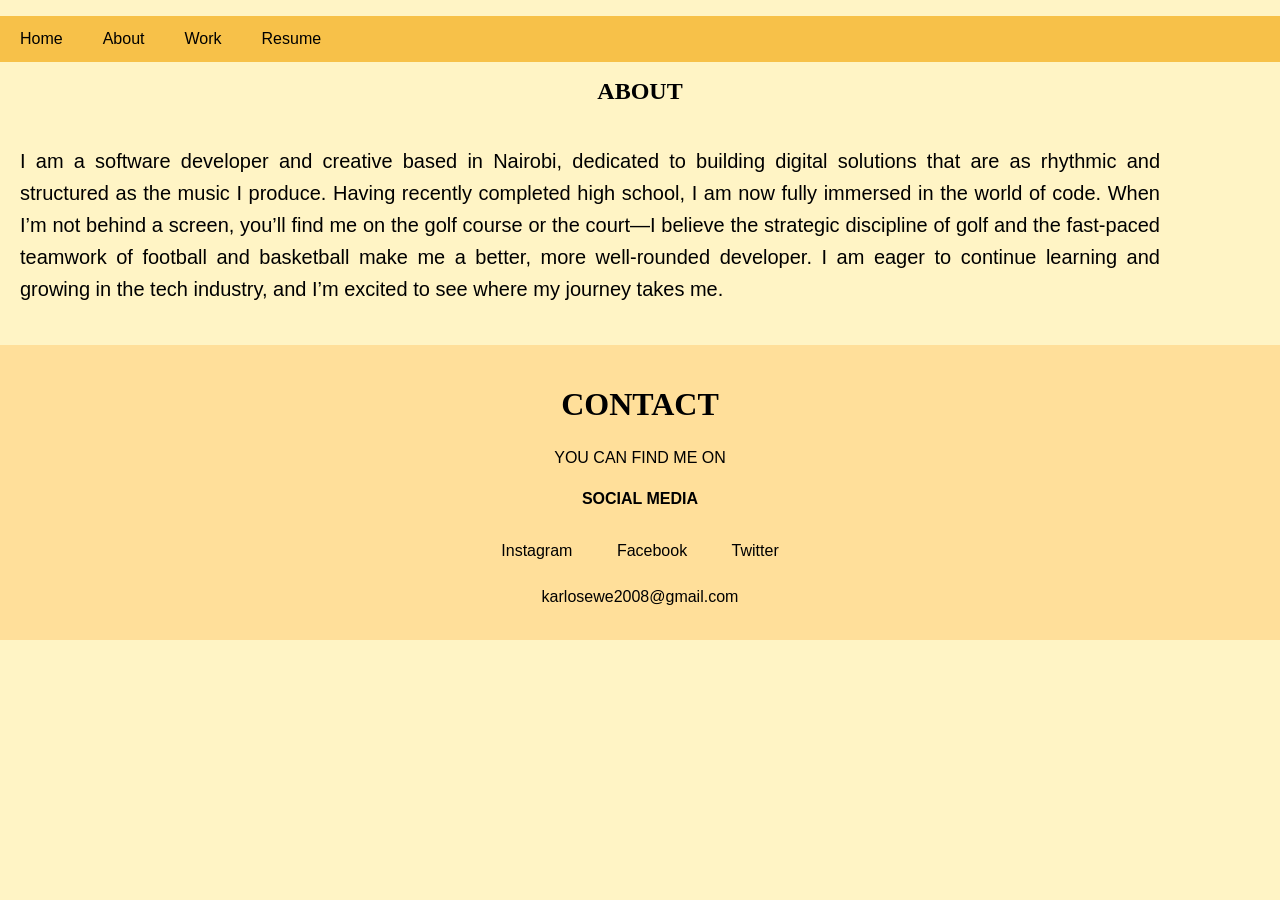
==== about.html @ adbaa58d "first commit" ====
<!doctype html>
<html lang="en">
  <head>
    <meta charset="UTF-8" />
    <meta name="viewport" content="width=device-width, initial-scale=1.0" />
    <title>ABOUT ME</title>
    <link rel="stylesheet" href="style.css" />
  </head>
  <body>
    <nav class="navbar">
      <ul>
        <li><a href="index.html">Home</a></li>
        <li><a href="about.html">About</a></li>
        <li><a href="work.html">Work</a></li>
        <li><a href="resume.html">Resume</a></li>
      </ul>
    </nav>
    <article class="profile">
      <h1>ABOUT</h1>
      <p
        align="center"
        style="
          margin: left 100px;
          margin-right: 100px;
          padding: 20px;
          font-size: 20px;
        "
      >
        I am a software developer and creative based in Nairobi, dedicated to
        building digital solutions that are as rhythmic and structured as the
        music I produce. Having recently completed high school, I am now fully
        immersed in the world of code. When I’m not behind a screen, you’ll find
        me on the golf course or the court—I believe the strategic discipline of
        golf and the fast-paced teamwork of football and basketball make me a
        better, more well-rounded developer. I am eager to continue learning and
        growing in the tech industry, and I’m excited to see where my journey
        takes me.
      </p>
    </article>
    <footer>
      <h1 align="center">CONTACT</h1>
      <p align="center">YOU CAN FIND ME ON</p>

      <p><b> SOCIAL MEDIA </b></p>
      <article align="center">
        <a href="https://www.instagram.com/karlosewe2008/" target="_blank"
          >Instagram</a
        >
        <a href="https://www.facebook.com/karlosewe2008" target="_blank"
          >Facebook</a
        >
        <a href="https://twitter.com/karlosewe2008" target="_blank">Twitter</a>
      </article>
      <a href="mailto:karlosewe2008@gmail.com">karlosewe2008@gmail.com</a>
    </footer>
  </body>
</html>
---- style.css ----
body {
  font-family: Arial, sans-serif;
  margin: 0;
  padding: 0;
  background-color: #fff4c5;
}
.profile img {
  width: 150px;
  height: 150px;
  border-radius: 50%;
  display: block;
  margin: 0 auto;
}
.profile h1 {
  text-align: center;
  margin-top: 10px;
}
.profile p {
  text-align: justify;
  line-height: 1.6;
}
a {
  color: rgb(0, 0, 0);
  padding: 14px 20px;
  text-decoration: none;
  display: inline-block;
}
a:hover {
  background-color: #ffae00;
  color: white;
}
aside {
  width: 30%;
  padding-left: 15px;
  margin-left: 15px;
  float: right;
  font-style: italic;
  background-color: #ffae00;
  align-items: center;
}
h1 {
  font-family: "Times New Roman", Times, serif;
}
h2 {
  font-family: "Times New Roman", Times, serif;
}
p {
  font-family: Verdana, Geneva, Tahoma, sans-serif;
  line-height: 1.6;
}
footer {
  background-color: #ffdf9a;
  padding: 20px;
  text-align: center;
}
.navbar ul {
  list-style: none;
  background-color: lch(81.55% 66.16 79.84);
  padding: 0;
  text-align: center;
  overflow: hidden;
}
.navbar a {
  color: rgb(0, 0, 0);
  padding: none;
  text-decoration: none;
  display: block;
}
.navbar li {
  float: left;
}
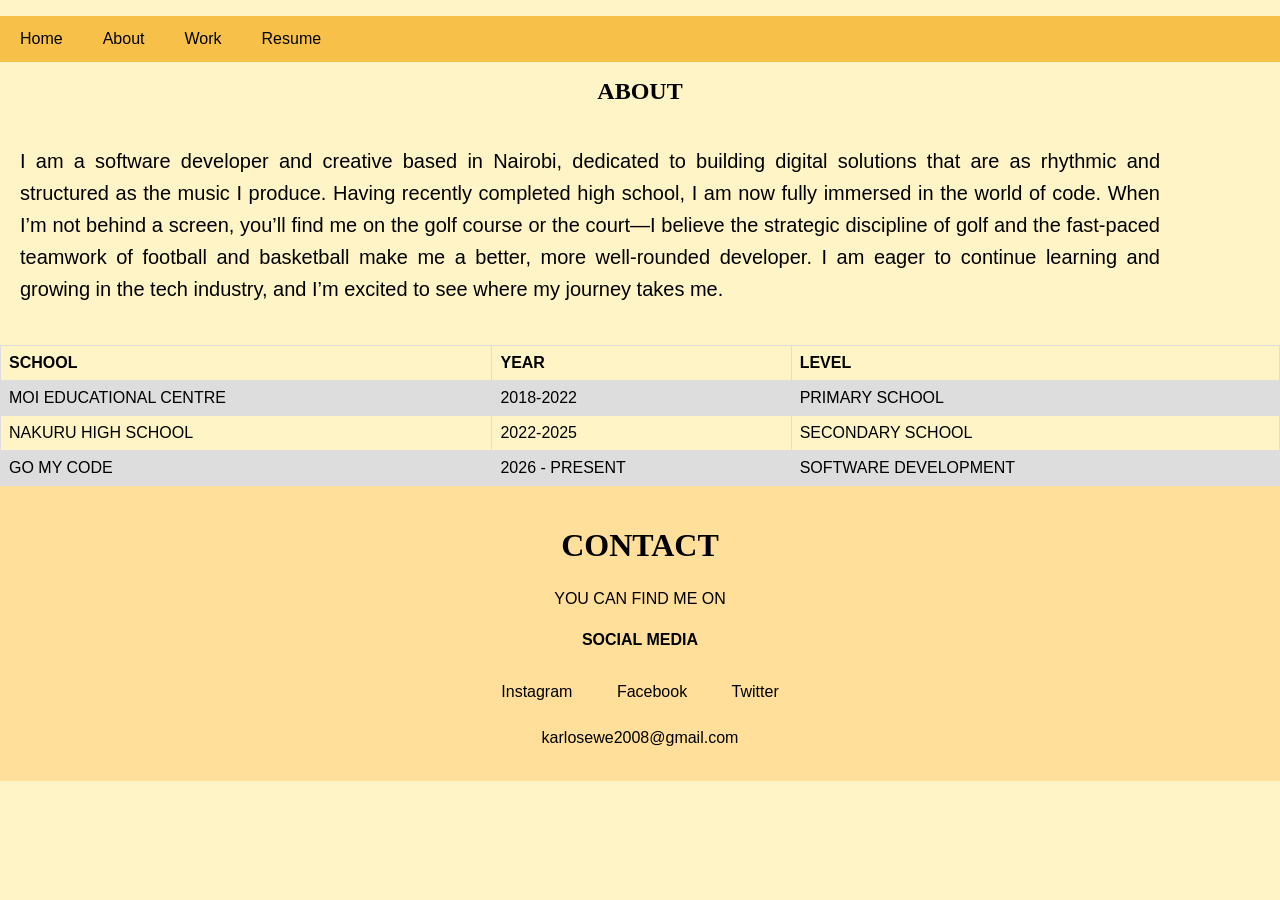
==== commit 9c91cedd: "chore: update code structure for better readability and maintainability" ====
--- a/about.html
+++ b/about.html
@@ -37,6 +37,29 @@
         takes me.
       </p>
     </article>
+    <table class="table">
+      <tr>
+        <th>SCHOOL</th>
+        <th>YEAR</th>
+        <th>LEVEL</th>
+      </tr>
+      <tr>
+        <td>MOI EDUCATIONAL CENTRE</td>
+        <td>2018-2022</td>
+        <td>PRIMARY SCHOOL</td>
+      </tr>
+      <tr>
+        <td>NAKURU HIGH SCHOOL</td>
+        <td>2022-2025</td>
+        <td>SECONDARY SCHOOL</td>
+      </tr>
+      <tr>
+        <td>GO MY CODE</td>
+        <td>2026 - PRESENT</td>
+        <td>SOFTWARE DEVELOPMENT</td>
+      </tr>
+    </table>
+
     <footer>
       <h1 align="center">CONTACT</h1>
       <p align="center">YOU CAN FIND ME ON</p>
--- a/style.css
+++ b/style.css
@@ -69,3 +69,23 @@
 .navbar li {
   float: left;
 }
+.img_2 {
+  float: left;
+  margin-left: 20px;
+}
+table {
+  font-family: arial, sans-serif;
+  border-collapse: collapse;
+  width: 100%;
+}
+
+td,
+th {
+  border: 1px solid #dddddd;
+  text-align: left;
+  padding: 8px;
+}
+
+tr:nth-child(even) {
+  background-color: #dddddd;
+}
